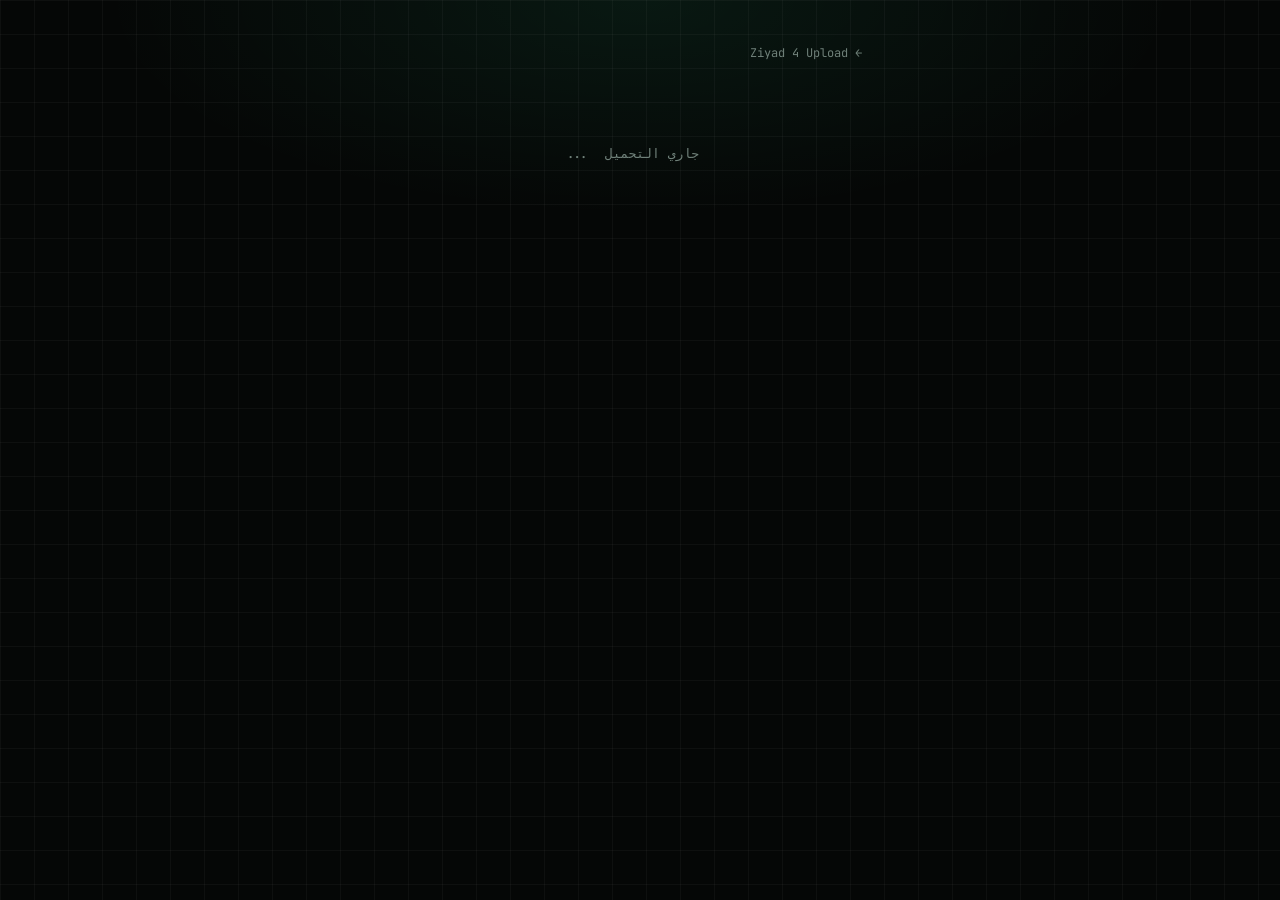
==== File.html @ 9d8af11e "Add files via upload" ====
<!DOCTYPE html>
<html lang="ar" dir="rtl">
<head>
<meta charset="UTF-8">
<meta name="viewport" content="width=device-width, initial-scale=1, shrink-to-fit=no">
<title>ملف مشارك | Ziyad 4 Upload</title>

<link rel="preconnect" href="https://fonts.googleapis.com">
<link rel="preconnect" href="https://fonts.gstatic.com" crossorigin>
<link href="https://fonts.googleapis.com/css2?family=IBM+Plex+Sans+Arabic:wght@400;500;600;700&family=JetBrains+Mono:wght@400;500;600;700&display=swap" rel="stylesheet">

<style>
:root{
  --bg:#050706; --glass: rgba(18,26,23,0.55); --glass-line: rgba(57,255,176,0.18);
  --accent:#39ffb0; --accent-dim:#1c8f5f; --accent-soft: rgba(57,255,176,0.12);
  --danger:#ff5c5c; --text:#e7f3ee; --muted:#6f8079;
  --mono:'JetBrains Mono', monospace; --arabic:'IBM Plex Sans Arabic', sans-serif;
}
*{box-sizing:border-box;}
body{
  margin:0; min-height:100vh;
  background:
    linear-gradient(rgba(255,255,255,0.035) 1px, transparent 1px),
    linear-gradient(90deg, rgba(255,255,255,0.035) 1px, transparent 1px),
    radial-gradient(ellipse 70% 40% at 50% 0%, rgba(57,255,176,0.07), transparent 60%),
    var(--bg);
  background-size: 34px 34px, 34px 34px, 100% 100%, 100%;
  color: var(--text); font-family: var(--arabic);
}
.wrap{ max-width:480px; margin:0 auto; padding:40px 18px 70px; }
.hidden{ display:none !important; }

.back{
  display:inline-flex; align-items:center; gap:6px;
  font-family: var(--mono); font-size:12px; color: var(--muted);
  text-decoration:none; margin-bottom:24px;
}
.back:hover{ color: var(--accent); }

.file-hero{
  background: var(--glass); border:1px solid var(--glass-line); border-radius:16px;
  padding:30px 20px; text-align:center; margin-bottom:20px;
}
.file-hero .icon{ font-size:44px; margin-bottom:14px; }
.file-hero .fname{ font-size:17px; font-weight:600; word-break:break-word; margin-bottom:6px; }
.file-hero .fsize{ font-family: var(--mono); font-size:12px; color: var(--muted); margin-bottom:22px; }
.download-btn{
  display:inline-flex; align-items:center; justify-content:center; gap:10px;
  width:100%; font-family: var(--arabic); font-weight:600; font-size:15px;
  color:#0a0e0c; background: var(--accent); border:none; border-radius:10px;
  padding:14px 18px; cursor:pointer; text-decoration:none;
  transition: transform .15s ease, box-shadow .2s ease;
}
.download-btn:hover{ transform: translateY(-1px); box-shadow: 0 8px 24px rgba(57,255,176,0.25); }

.owner-card{
  display:flex; align-items:center; gap:12px;
  background: var(--glass); border:1px solid var(--glass-line); border-radius:12px;
  padding:14px 16px; margin-bottom:10px;
}
.owner-avatar{ width:42px; height:42px; border-radius:50%; border:1px solid var(--accent-dim); object-fit:cover; background:var(--accent-soft); }
.owner-info{ flex:1; min-width:0; }
.owner-name{ font-size:14px; font-weight:600; }
.owner-sub{ font-family: var(--mono); font-size:11px; color: var(--muted); margin-top:2px; }

.section-label{ font-family: var(--mono); font-size:11px; letter-spacing:0.1em; color: var(--accent-dim); text-transform:uppercase; margin:24px 0 10px; }

.file-item{
  display:flex; align-items:center; gap:12px;
  background: var(--glass); border:1px solid var(--glass-line); border-inline-start:2px solid var(--accent-dim);
  border-radius:10px; padding:12px 14px; margin-bottom:8px; text-decoration:none; color: var(--text);
  transition: border-color .2s ease;
}
.file-item:hover{ border-inline-start-color: var(--accent); }
.file-item .fi-icon{ font-size:17px; flex-shrink:0; }
.file-item .fi-meta{ flex:1; min-width:0; }
.file-item .fi-name{ font-size:13.5px; font-weight:500; overflow:hidden; text-overflow:ellipsis; white-space:nowrap; }
.file-item .fi-sub{ font-size:10.5px; font-family: var(--mono); color: var(--muted); margin-top:2px; }
.file-item.current{ border-color: var(--accent); background: rgba(57,255,176,0.06); }

.status-msg{ text-align:center; font-family: var(--mono); font-size:13px; color: var(--muted); padding:60px 0; }
.status-msg.error{ color: var(--danger); }
</style>
</head>
<body>

<div class="wrap">
  <a href="index.html" class="back">← Ziyad 4 Upload</a>

  <div id="loadingMsg" class="status-msg">جاري التحميل...</div>
  <div id="errorMsg" class="status-msg error hidden">الملف ده مش موجود أو اتمسح</div>

  <div id="content" class="hidden">
    <div class="file-hero">
      <div class="icon">📄</div>
      <div id="fName" class="fname"></div>
      <div id="fSize" class="fsize"></div>
      <a id="downloadBtn" class="download-btn" href="#">⬇ تحميل الملف</a>
    </div>

    <div class="section-label">صاحب الملف</div>
    <div class="owner-card">
      <img id="ownerAvatar" class="owner-avatar" src="" alt="">
      <div class="owner-info">
        <div id="ownerName" class="owner-name">مستخدم</div>
        <div id="ownerCount" class="owner-sub"></div>
      </div>
    </div>

    <div class="section-label">باقي ملفات صاحب الحساب</div>
    <div id="ownerFiles"></div>
  </div>
</div>

<script src="https://cdn.jsdelivr.net/npm/@supabase/supabase-js@2"></script>
<script>
const SUPABASE_URL = "https://acbjwwnphsnqahhyalko.supabase.co";
const SUPABASE_ANON_KEY = "sb_publishable_Ud40DgN8Ze7YTgIttjew7g_3TZ0IH8C";
const supabaseClient = window.supabase.createClient(SUPABASE_URL, SUPABASE_ANON_KEY);
const BUCKET = 'files';

const loadingMsg = document.getElementById('loadingMsg');
const errorMsg = document.getElementById('errorMsg');
const content = document.getElementById('content');

function formatSize(bytes){
  if (!bytes) return '0 KB';
  const units = ['B','KB','MB','GB']; let i=0, val=bytes;
  while (val >= 1024 && i < units.length-1) { val/=1024; i++; }
  return val.toFixed(1)+' '+units[i];
}
function escapeHtml(str){ const d=document.createElement('div'); d.textContent=str; return d.innerHTML; }

async function init(){
  const params = new URLSearchParams(window.location.search);
  const fileId = params.get('id');
  if (!fileId) { showError(); return; }

  const { data: file, error: fileErr } = await supabaseClient
    .from('files').select('*').eq('id', fileId).single();

  if (fileErr || !file) { showError(); return; }

  document.getElementById('fName').textContent = file.name;
  document.getElementById('fSize').textContent = formatSize(file.size);

  const { data: urlData } = supabaseClient.storage.from(BUCKET).getPublicUrl(file.path, { download: file.name });
  document.getElementById('downloadBtn').href = urlData.publicUrl;

  const { data: profile } = await supabaseClient
    .from('profiles').select('*').eq('id', file.user_id).single();

  document.getElementById('ownerName').textContent = (profile && profile.display_name) || 'مستخدم';
  document.getElementById('ownerAvatar').src = (profile && profile.avatar_url) || '';

  const { data: ownerFiles } = await supabaseClient
    .from('files').select('*').eq('user_id', file.user_id).order('created_at', { ascending: false });

  const list = ownerFiles || [];
  document.getElementById('ownerCount').textContent = list.length + ' ملف';

  const container = document.getElementById('ownerFiles');
  container.innerHTML = '';
  list.forEach(f => {
    const a = document.createElement('a');
    a.href = 'file.html?id=' + f.id;
    a.className = 'file-item' + (f.id === file.id ? ' current' : '');
    a.innerHTML = `
      <span class="fi-icon">📄</span>
      <div class="fi-meta">
        <div class="fi-name">${escapeHtml(f.name)}</div>
        <div class="fi-sub">${formatSize(f.size)}</div>
      </div>
    `;
    container.appendChild(a);
  });

  loadingMsg.classList.add('hidden');
  content.classList.remove('hidden');
}

function showError(){
  loadingMsg.classList.add('hidden');
  errorMsg.classList.remove('hidden');
}

init();
</script>
</body>
</html>
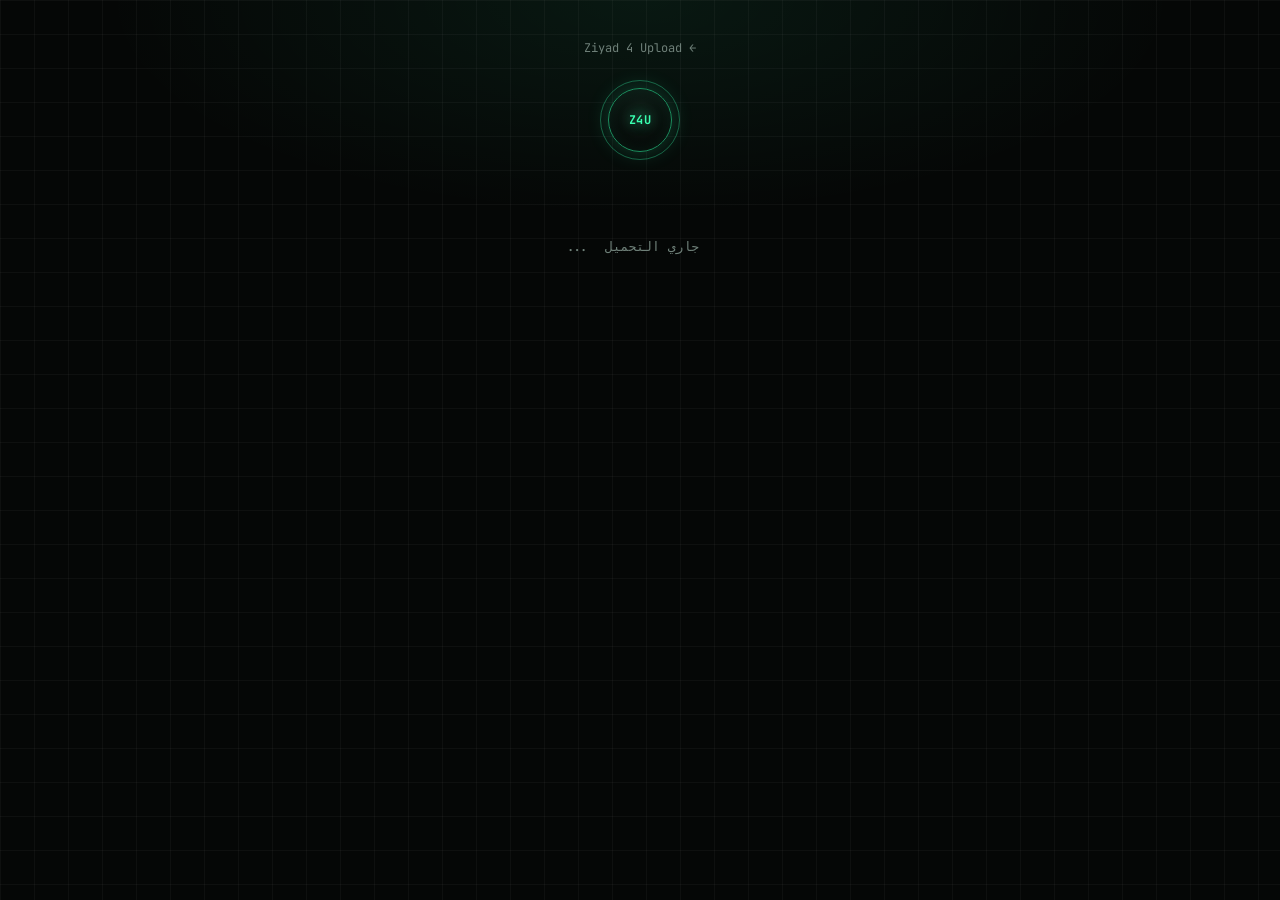
==== commit d2b75596: "Add files via upload" ====
--- a/File.html
+++ b/File.html
@@ -17,6 +17,7 @@
   --mono:'JetBrains Mono', monospace; --arabic:'IBM Plex Sans Arabic', sans-serif;
 }
 *{box-sizing:border-box;}
+html{scroll-behavior:smooth;}
 body{
   margin:0; min-height:100vh;
   background:
@@ -26,20 +27,53 @@
     var(--bg);
   background-size: 34px 34px, 34px 34px, 100% 100%, 100%;
   color: var(--text); font-family: var(--arabic);
-}
-.wrap{ max-width:480px; margin:0 auto; padding:40px 18px 70px; }
+  overflow-x:hidden; position:relative;
+}
 .hidden{ display:none !important; }
 
+.scan-overlay{ position:fixed; inset:0; pointer-events:none; z-index:5; overflow:hidden; }
+.scan-overlay::before{
+  content:""; position:absolute; left:0; right:0; height:120px; top:-120px;
+  background:linear-gradient(180deg, transparent, rgba(57,255,176,0.06) 45%, rgba(57,255,176,0.10) 50%, rgba(57,255,176,0.06) 55%, transparent);
+  animation: sweep 7s linear infinite;
+}
+@keyframes sweep{ 0%{ top:-120px; } 100%{ top:110vh; } }
+#rain{ position:fixed; inset:0; z-index:0; opacity:0.16; }
+
+@media (prefers-reduced-motion: reduce){
+  html{scroll-behavior:auto;}
+  .scan-overlay::before{animation:none; opacity:0;}
+  #rain{ display:none; }
+  *{animation-duration:0.001ms !important; transition-duration:0.001ms !important;}
+}
+
+.wrap{ position:relative; z-index:1; max-width:480px; margin:0 auto; padding:40px 18px 70px; }
+
 .back{
-  display:inline-flex; align-items:center; gap:6px;
+  display:flex; justify-content:center; align-items:center; gap:6px;
   font-family: var(--mono); font-size:12px; color: var(--muted);
   text-decoration:none; margin-bottom:24px;
 }
 .back:hover{ color: var(--accent); }
 
+.radar{ width:80px; height:80px; margin:0 auto 18px; position:relative; }
+.radar .ring{ position:absolute; inset:0; border-radius:50%; border:1px solid var(--glass-line); }
+.radar .ring.pulse{ animation: radarpulse 2.6s ease-out infinite; }
+.radar .ring.pulse.delay{ animation-delay:1.3s; }
+@keyframes radarpulse{ 0%{ transform:scale(0.72); opacity:0.9; } 100%{ transform:scale(1.35); opacity:0; } }
+.radar .core{
+  position:absolute; inset:8px; border-radius:50%; overflow:hidden;
+  background: radial-gradient(circle at 50% 35%, #10201a, #050706 75%);
+  border:1px solid var(--accent-dim);
+  box-shadow: 0 0 22px rgba(57,255,176,0.2), inset 0 0 14px rgba(57,255,176,0.10);
+  display:flex; align-items:center; justify-content:center;
+}
+.core-mark{ font-family: var(--mono); font-weight:700; color: var(--accent); letter-spacing:0.05em; font-size:12px; text-shadow:0 0 12px rgba(57,255,176,0.5); }
+
 .file-hero{
-  background: var(--glass); border:1px solid var(--glass-line); border-radius:16px;
-  padding:30px 20px; text-align:center; margin-bottom:20px;
+  background: var(--glass); backdrop-filter: blur(10px);
+  border:1px solid var(--glass-line); border-radius:16px;
+  padding:30px 20px; text-align:center; margin-bottom:16px;
 }
 .file-hero .icon{ font-size:44px; margin-bottom:14px; }
 .file-hero .fname{ font-size:17px; font-weight:600; word-break:break-word; margin-bottom:6px; }
@@ -84,8 +118,17 @@
 </head>
 <body>
 
+<canvas id="rain"></canvas>
+<div class="scan-overlay"></div>
+
 <div class="wrap">
   <a href="index.html" class="back">← Ziyad 4 Upload</a>
+
+  <div class="radar">
+    <div class="ring pulse"></div>
+    <div class="ring pulse delay"></div>
+    <div class="core"><div class="core-mark">Z4U</div></div>
+  </div>
 
   <div id="loadingMsg" class="status-msg">جاري التحميل...</div>
   <div id="errorMsg" class="status-msg error hidden">الملف ده مش موجود أو اتمسح</div>
@@ -185,6 +228,38 @@
 }
 
 init();
+
+// ---------- مطر الماتريكس ----------
+(function initRain(){
+  const canvas = document.getElementById('rain');
+  if (!canvas || window.matchMedia('(prefers-reduced-motion: reduce)').matches) return;
+  const ctx = canvas.getContext('2d');
+  const chars = 'Ziyad4Upload01アイウエオカキクケコ'.split('');
+  let cols, drops;
+
+  function resize(){
+    canvas.width = window.innerWidth;
+    canvas.height = window.innerHeight;
+    cols = Math.floor(canvas.width / 18);
+    drops = Array(cols).fill(0).map(() => Math.random() * -50);
+  }
+  resize();
+  window.addEventListener('resize', resize);
+
+  function draw(){
+    ctx.fillStyle = 'rgba(5,7,6,0.10)';
+    ctx.fillRect(0, 0, canvas.width, canvas.height);
+    ctx.fillStyle = '#39ffb0';
+    ctx.font = '14px monospace';
+    drops.forEach((y, i) => {
+      const char = chars[Math.floor(Math.random() * chars.length)];
+      ctx.fillText(char, i * 18, y * 18);
+      drops[i] = (y * 18 > canvas.height && Math.random() > 0.975) ? 0 : y + 1;
+    });
+    requestAnimationFrame(draw);
+  }
+  draw();
+})();
 </script>
 </body>
 </html>
